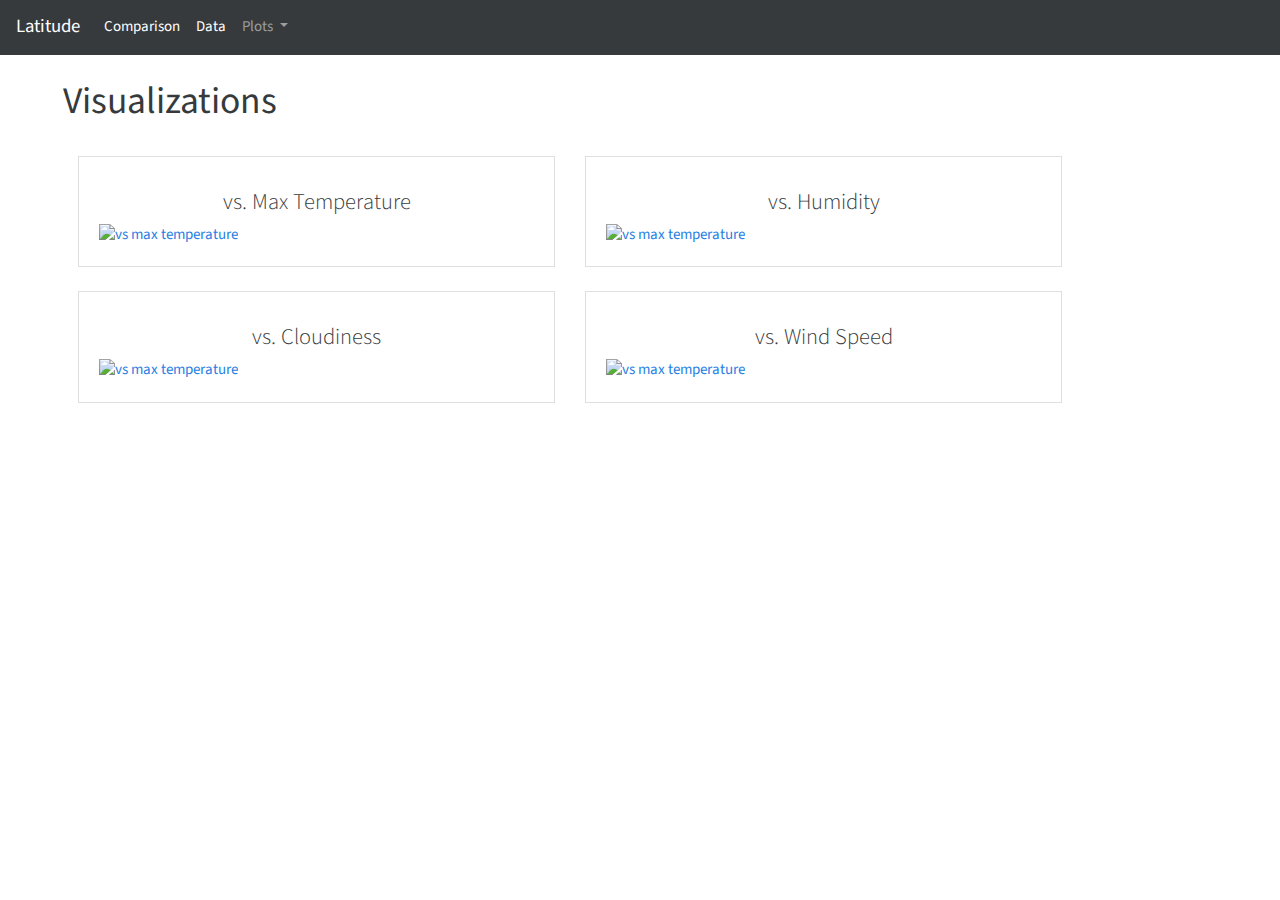
==== WebVisualizations/index.html @ 96bdcc02 "web visualizations" ====
<!DOCTYPE html>
<html lang="en">
<head>
    <meta charset="UTF-8">
    <meta name="viewport" content="width=device-width, initial-scale=1.0">
    <meta http-equiv="X-UA-Compatible" content="ie=edge">
    <title>Landing Page
    </title>

    <link rel="stylesheet" type="text/css" href="bootstrap.min.css">
</head>
<body>
    <!-- Navigation Bar -->
    <nav class="navbar navbar-expand-lg navbar-dark bg-dark">
            <a class="navbar-brand" href="index.html">Latitude</a>
            <button class="navbar-toggler" type="button" data-toggle="collapse" data-target="#navbarColor02" aria-controls="navbarColor02" aria-expanded="false" aria-label="Toggle navigation">
                <span class="navbar-toggler-icon"></span>
            </button>
    
            <div class="collapse navbar-collapse" id="navbarColor02">
                <ul class="navbar-nav mr-auto">
                    
                    <li class="nav-item active">
                            <a class="nav-link" href="Comparison.html">Comparison <span class="sr-only">(current)</span></a>
                    </li>
                    <li class="nav-item active">
                            <a class="nav-link" href="data-page.html">Data <span class="sr-only">(current)</span></a>
                    </li>
                
                <!-- Dropdown Menu -->
                
                    <li class="nav-item dropdown">
                        <a class="nav-link dropdown-toggle" href="#" id="navbarDropdown" role="button" data-toggle="dropdown" aria-haspopup="true" aria-expanded="false">
                            Plots
                        </a>
                        <div class="dropdown-menu" aria-labelledby="navbarDropdown">
                            <a class="dropdown-item" href="MaxTemp.html">Max Temperature</a>
                            <a class="dropdown-item" href="Humidity.html">Humidity</a>
                            <a class="dropdown-item" href="Cloudiness.html">Cloudiness</a>
                            <a class="dropdown-item" href="WindSpeed.html">Wind Speed</a>
                        </li>
                    </div>
                </ul>
    </nav>
    <div class="row mt-4 ml-5">
    <h1 class="col-sm-8 col-md-4"><b>Visualizations</b></h1>
    </div>

    <div class="container-fluid">

        <!-- First row -->
               
            <div class="row mt-4 ml-5">

                <!-- First card -->
            
                    <div class="col-sm-10 col-md-5">
                        
                            <div class="card">
                                <div class="card-body">
                                    <h4 class="card-title">
                                        <h4 class="text-center">vs. Max Temperature</h4></h4>
                                            <a href="MaxTemp.html" class="href">
                                                <img src="WebVisualizations/Resources/assets/images/Fig1.png" class="card-img-top" alt="vs max temperature">
                                            </a>
                                    
                               </div>
                            </div>  
                    </div>
                
  
                <!-- Second card -->
            
                    <div class="col-sm-10 col-md-5">
                       
                            <div class="card">
                                <div class="card-body">
                                        <h4 class="card-title">
                                            <h4 class="text-center">vs. Humidity</h4></h4>
                                                <a href="Humidity.html">
                                                    <img src="WebVisualizations/Resources/assets/images/Fig2.png" class="card-img-top" alt="vs max temperature">
                                                </a>
                               </div>
                            </div>  
                    </div>
                </div>

                <!-- Second row -->

                <div class="row mt-4 ml-5">
                    
                    <!-- First card -->
            
                        <div class="col-sm-10 col-md-5">
                            
                                <div class="card">
                                    <div class="card-body">
                                        <h4 class="card-title">
                                            <h4 class="text-center">vs. Cloudiness</h4></h4>
                                                <a href="Cloudiness.html" class="href">
                                                    <img src="WebVisualizations/Resources/assets/images/Fig3.png" class="card-img-top" alt="vs max temperature">
                                                </a>
                                        
                                   </div>
                                </div>  
                        </div>
                    
      
                    <!-- Second card -->
                
                        <div class="col-sm-10 col-md-5">
                           
                                <div class="card">
                                    <div class="card-body">
                                            <h4 class="card-title">
                                                <h4 class="text-center">vs. Wind Speed</h4></h4>
                                                    <a href="WindSpeed.html">
                                                        <img src="WebVisualizations/Resources/assets/images/Fig4.png" class="card-img-top" alt="vs max temperature">
                                                    </a>
                                   </div>
                                </div>  
                        </div>
                    </div>

                    
</div>

    <!-- Optional JavaScript -->
    <!-- jQuery first, then Popper.js, then Bootstrap JS -->
    <script src="https://code.jquery.com/jquery-3.3.1.slim.min.js" integrity="sha384-q8i/X+965DzO0rT7abK41JStQIAqVgRVzpbzo5smXKp4YfRvH+8abtTE1Pi6jizo" crossorigin="anonymous"></script>
    <script src="https://cdnjs.cloudflare.com/ajax/libs/popper.js/1.14.7/umd/popper.min.js" integrity="sha384-UO2eT0CpHqdSJQ6hJty5KVphtPhzWj9WO1clHTMGa3JDZwrnQq4sF86dIHNDz0W1" crossorigin="anonymous"></script>
    <script src="https://stackpath.bootstrapcdn.com/bootstrap/4.3.1/js/bootstrap.min.js" integrity="sha384-JjSmVgyd0p3pXB1rRibZUAYoIIy6OrQ6VrjIEaFf/nJGzIxFDsf4x0xIM+B07jRM" crossorigin="anonymous"></script>
      
        
</body>
</html>
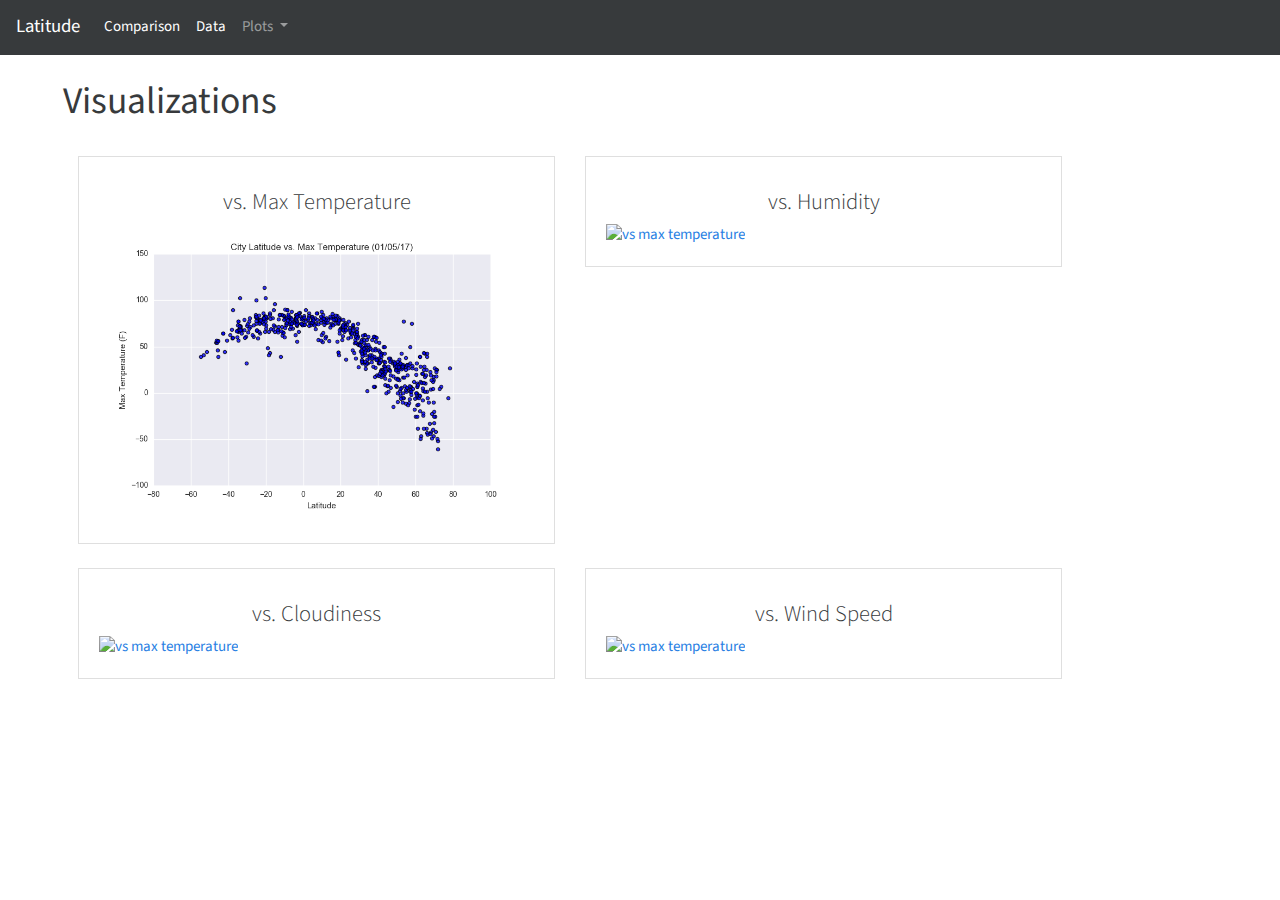
==== commit 848845df: "working" ====
--- a/WebVisualizations/index.html
+++ b/WebVisualizations/index.html
@@ -34,7 +34,7 @@
                             Plots
                         </a>
                         <div class="dropdown-menu" aria-labelledby="navbarDropdown">
-                            <a class="dropdown-item" href="MaxTemp.html">Max Temperature</a>
+                            <a class="dropdown-item" href="images/MaxTemp.html">Max Temperature</a>
                             <a class="dropdown-item" href="Humidity.html">Humidity</a>
                             <a class="dropdown-item" href="Cloudiness.html">Cloudiness</a>
                             <a class="dropdown-item" href="WindSpeed.html">Wind Speed</a>
@@ -61,7 +61,7 @@
                                     <h4 class="card-title">
                                         <h4 class="text-center">vs. Max Temperature</h4></h4>
                                             <a href="MaxTemp.html" class="href">
-                                                <img src="WebVisualizations/Resources/assets/images/Fig1.png" class="card-img-top" alt="vs max temperature">
+                                                <img src="images/Fig1.png" class="card-img-top" alt="vs max temperature">
                                             </a>
                                     
                                </div>
